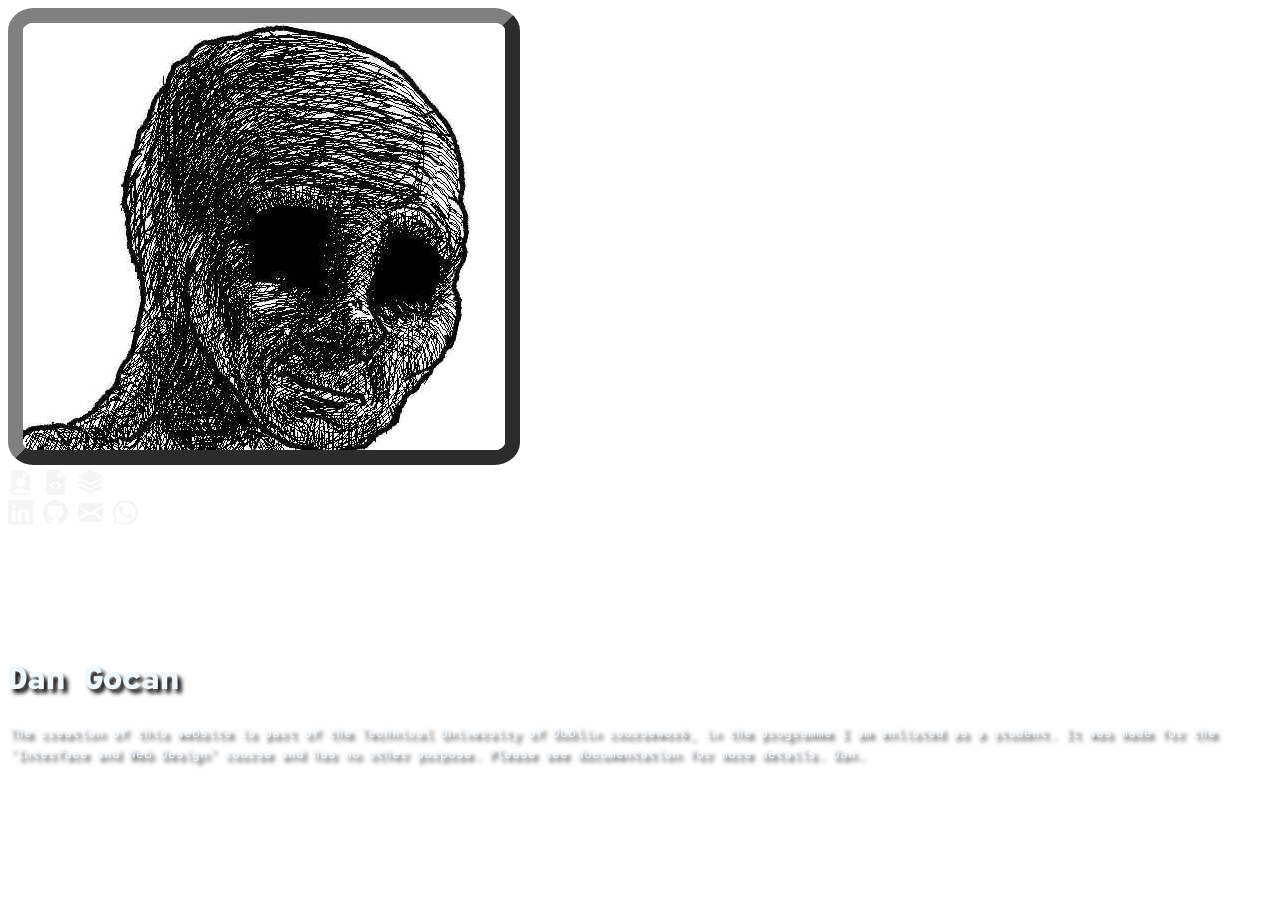
==== index.html @ 60d512b7 "Initial commit" ====
<!doctype html>
<html lang="en">
  <head>
    <!-- Required meta tags -->
    <meta charset="utf-8">
    <meta name="viewport" content="width=device-width, initial-scale=1">

    <!-- Bootstrap CSS -->
    <link href="https://cdn.jsdelivr.net/npm/bootstrap@5.1.3/dist/css/bootstrap.min.css" rel="stylesheet" integrity="sha384-1BmE4kWBq78iYhFldvKuhfTAU6auU8tT94WrHftjDbrCEXSU1oBoqyl2QvZ6jIW3" crossorigin="anonymous">
    <link href="/css/main.css" rel="stylesheet">

    <link rel="preconnect" href="https://fonts.googleapis.com">
    <link rel="preconnect" href="https://fonts.gstatic.com" crossorigin>
    <link href="https://fonts.googleapis.com/css2?family=Red+Hat+Mono:ital,wght@0;1,400&display=swap" rel="stylesheet">

    <title>Hello, world!</title>
  </head>
  <body>

    <!-- Adding the video for the background, in a fixed position -->
    <video autoplay muted loop id="background-video">
        <source src="/media/video/background.mp4" type="video/mp4">
    </video>

    <section id="main-section" class="container d-flex align-content-center flex-wrap">

        <div class="container col-12">
            <div class="row">
                <div class="col-12 col-sm-10 col-md-6 col-xl-3 mx-auto p-0">
                    <img src="media/img/profilepicture.png" alt="Profile picture" id="profile-picture" class="img-fluid">
                </div>
            </div>
        </div>


        <div class="container col-12 pt-4 d-flex">
            <div class="row col-12 col-sm-10 col-md-6 col-xl-3 mx-auto">

                <div class="col-5 d-flex justify-content-start m-0 p-0">
                <a href="./common/aboutme.html" target="_blank" class="p-1 float-left" title="About Me">
                    <svg xmlns="http://www.w3.org/2000/svg" fill="currentColor" class="bi bi-file-earmark-person-fill menu-icon" viewBox="0 0 16 16">
                        <path d="M9.293 0H4a2 2 0 0 0-2 2v12a2 2 0 0 0 2 2h8a2 2 0 0 0 2-2V4.707A1 1 0 0 0 13.707 4L10 .293A1 1 0 0 0 9.293 0zM9.5 3.5v-2l3 3h-2a1 1 0 0 1-1-1zM11 8a3 3 0 1 1-6 0 3 3 0 0 1 6 0zm2 5.755V14a1 1 0 0 1-1 1H4a1 1 0 0 1-1-1v-.245S4 12 8 12s5 1.755 5 1.755z"/>
                    </svg>
                </a>

                <a href="./common/pastprojects.html" target="_blank" class="p-1 float-left" title="Projects">
                    <svg xmlns="http://www.w3.org/2000/svg" fill="currentColor" class="bi bi-file-earmark-code-fill menu-icon" viewBox="0 0 16 16">
                        <path d="M9.293 0H4a2 2 0 0 0-2 2v12a2 2 0 0 0 2 2h8a2 2 0 0 0 2-2V4.707A1 1 0 0 0 13.707 4L10 .293A1 1 0 0 0 9.293 0zM9.5 3.5v-2l3 3h-2a1 1 0 0 1-1-1zM6.646 7.646a.5.5 0 1 1 .708.708L5.707 10l1.647 1.646a.5.5 0 0 1-.708.708l-2-2a.5.5 0 0 1 0-.708l2-2zm2.708 0 2 2a.5.5 0 0 1 0 .708l-2 2a.5.5 0 0 1-.708-.708L10.293 10 8.646 8.354a.5.5 0 1 1 .708-.708z"/>
                    </svg>
                </a>

                <a href="./common/pastprojects.html" target="_blank" class="p-1 float-left" title="Projects">
                    <svg xmlns="http://www.w3.org/2000/svg" fill="currentColor" class="bi bi-stack menu-icon" viewBox="0 0 16 16">
                        <path d="m14.12 10.163 1.715.858c.22.11.22.424 0 .534L8.267 15.34a.598.598 0 0 1-.534 0L.165 11.555a.299.299 0 0 1 0-.534l1.716-.858 5.317 2.659c.505.252 1.1.252 1.604 0l5.317-2.66zM7.733.063a.598.598 0 0 1 .534 0l7.568 3.784a.3.3 0 0 1 0 .535L8.267 8.165a.598.598 0 0 1-.534 0L.165 4.382a.299.299 0 0 1 0-.535L7.733.063z"/>
                        <path d="m14.12 6.576 1.715.858c.22.11.22.424 0 .534l-7.568 3.784a.598.598 0 0 1-.534 0L.165 7.968a.299.299 0 0 1 0-.534l1.716-.858 5.317 2.659c.505.252 1.1.252 1.604 0l5.317-2.659z"/>
                    </svg>
                </a>
                 </div>

            <div class="col-7 d-flex justify-content-end p-0 m-0">
           
                <a href="https://www.linkedin.com/in/dangocan/" target="_blank" class="p-1">
                    <svg xmlns="http://www.w3.org/2000/svg" fill="currentColor" class="bi bi-linkedin menu-icon"  viewBox="0 0 16 16">
                        <path d="M0 1.146C0 .513.526 0 1.175 0h13.65C15.474 0 16 .513 16 1.146v13.708c0 .633-.526 1.146-1.175 1.146H1.175C.526 16 0 15.487 0 14.854V1.146zm4.943 12.248V6.169H2.542v7.225h2.401zm-1.2-8.212c.837 0 1.358-.554 1.358-1.248-.015-.709-.52-1.248-1.342-1.248-.822 0-1.359.54-1.359 1.248 0 .694.521 1.248 1.327 1.248h.016zm4.908 8.212V9.359c0-.216.016-.432.08-.586.173-.431.568-.878 1.232-.878.869 0 1.216.662 1.216 1.634v3.865h2.401V9.25c0-2.22-1.184-3.252-2.764-3.252-1.274 0-1.845.7-2.165 1.193v.025h-.016a5.54 5.54 0 0 1 .016-.025V6.169h-2.4c.03.678 0 7.225 0 7.225h2.4z"/>
                    </svg>
                </a>

                <a href="https://www.linkedin.com/in/dangocan/" target="_blank" class="p-1">
                    <svg xmlns="http://www.w3.org/2000/svg"  fill="currentColor" class="bi bi-github menu-icon" viewBox="0 0 16 16">
                        <path d="M8 0C3.58 0 0 3.58 0 8c0 3.54 2.29 6.53 5.47 7.59.4.07.55-.17.55-.38 0-.19-.01-.82-.01-1.49-2.01.37-2.53-.49-2.69-.94-.09-.23-.48-.94-.82-1.13-.28-.15-.68-.52-.01-.53.63-.01 1.08.58 1.23.82.72 1.21 1.87.87 2.33.66.07-.52.28-.87.51-1.07-1.78-.2-3.64-.89-3.64-3.95 0-.87.31-1.59.82-2.15-.08-.2-.36-1.02.08-2.12 0 0 .67-.21 2.2.82.64-.18 1.32-.27 2-.27.68 0 1.36.09 2 .27 1.53-1.04 2.2-.82 2.2-.82.44 1.1.16 1.92.08 2.12.51.56.82 1.27.82 2.15 0 3.07-1.87 3.75-3.65 3.95.29.25.54.73.54 1.48 0 1.07-.01 1.93-.01 2.2 0 .21.15.46.55.38A8.012 8.012 0 0 0 16 8c0-4.42-3.58-8-8-8z"/>
                    </svg>
                </a>

                <a href="mailto:gocandan@gmail.com" target="_blank" class="p-1 ">
                    <svg xmlns="http://www.w3.org/2000/svg" fill="currentColor" class="bi bi-envelope-fill menu-icon" viewBox="0 0 16 16">
                        <path d="M.05 3.555A2 2 0 0 1 2 2h12a2 2 0 0 1 1.95 1.555L8 8.414.05 3.555ZM0 4.697v7.104l5.803-3.558L0 4.697ZM6.761 8.83l-6.57 4.027A2 2 0 0 0 2 14h12a2 2 0 0 0 1.808-1.144l-6.57-4.027L8 9.586l-1.239-.757Zm3.436-.586L16 11.801V4.697l-5.803 3.546Z"/>
                    </svg>
                </a>

                <a href="mailto:gocandan@gmail.com" target="_blank" class="p-1">
                    <svg xmlns="http://www.w3.org/2000/svg" fill="currentColor" class="bi bi-whatsapp menu-icon" viewBox="0 0 16 16">
                        <path d="M13.601 2.326A7.854 7.854 0 0 0 7.994 0C3.627 0 .068 3.558.064 7.926c0 1.399.366 2.76 1.057 3.965L0 16l4.204-1.102a7.933 7.933 0 0 0 3.79.965h.004c4.368 0 7.926-3.558 7.93-7.93A7.898 7.898 0 0 0 13.6 2.326zM7.994 14.521a6.573 6.573 0 0 1-3.356-.92l-.24-.144-2.494.654.666-2.433-.156-.251a6.56 6.56 0 0 1-1.007-3.505c0-3.626 2.957-6.584 6.591-6.584a6.56 6.56 0 0 1 4.66 1.931 6.557 6.557 0 0 1 1.928 4.66c-.004 3.639-2.961 6.592-6.592 6.592zm3.615-4.934c-.197-.099-1.17-.578-1.353-.646-.182-.065-.315-.099-.445.099-.133.197-.513.646-.627.775-.114.133-.232.148-.43.05-.197-.1-.836-.308-1.592-.985-.59-.525-.985-1.175-1.103-1.372-.114-.198-.011-.304.088-.403.087-.088.197-.232.296-.346.1-.114.133-.198.198-.33.065-.134.034-.248-.015-.347-.05-.099-.445-1.076-.612-1.47-.16-.389-.323-.335-.445-.34-.114-.007-.247-.007-.38-.007a.729.729 0 0 0-.529.247c-.182.198-.691.677-.691 1.654 0 .977.71 1.916.81 2.049.098.133 1.394 2.132 3.383 2.992.47.205.84.326 1.129.418.475.152.904.129 1.246.08.38-.058 1.171-.48 1.338-.943.164-.464.164-.86.114-.943-.049-.084-.182-.133-.38-.232z"/>
                    </svg>
                </a>
            </div>

            </div>
        </div>

        <div class="container col-12">
            <div class="row col-12 col-sm-10 col-md-6 col-xl-3 mx-auto">
                <h1 id="main-title" class="text-center">Dan Gocan</h1>
                <small id="main-subtitle" class="pt-0 mt-0">The creation of this website is part of the Technical University of Dublin coursework, 
                    in the programme I am enlisted as a student. It was made for the "Interface and Web Design" course and has no other purpose. Please see documentation for more details. Dan.</small>
            </div>
        </div>


     
        
        



    </section>


    <!-- Optional JavaScript; choose one of the two! -->

    <!-- Option 1: Bootstrap Bundle with Popper -->
    <script src="https://cdn.jsdelivr.net/npm/bootstrap@5.1.3/dist/js/bootstrap.bundle.min.js" integrity="sha384-ka7Sk0Gln4gmtz2MlQnikT1wXgYsOg+OMhuP+IlRH9sENBO0LRn5q+8nbTov4+1p" crossorigin="anonymous"></script>

  </body>
</html>
---- css/main.css ----
* {
    /* border: 1px beige solid; */
    box-sizing: border-box;
    font-family: 'Red Hat Mono', monospace;
}

#main-section a {
    text-decoration: none;
    color: whitesmoke;
    
}

#background-video {
    position: fixed;
    right: 0;
    bottom: 0;
    min-width: 100%;
    min-height: 100%;
    z-index: -1000;
    opacity: 0.80
  }

#profile-picture {
    border: 15px gray outset;
    border-radius: 5%;
}

.menu-icon {
    height: 25px;
    width: 25px;
    transition: 150ms linear;
    

}

.menu-icon:hover {
    transform: scale(1.25);
    color: white;
    
}

#main-section {
    height: 100vh
}

#main-title {
    color: aliceblue;
    margin-top: 10%;
    text-shadow: 4px 4px 4px #000000;

}

#main-subtitle {
    color: aliceblue;
    text-align: justify;
    text-justify: inter-word;
    text-shadow: 4px 4px 4px #000000;
}
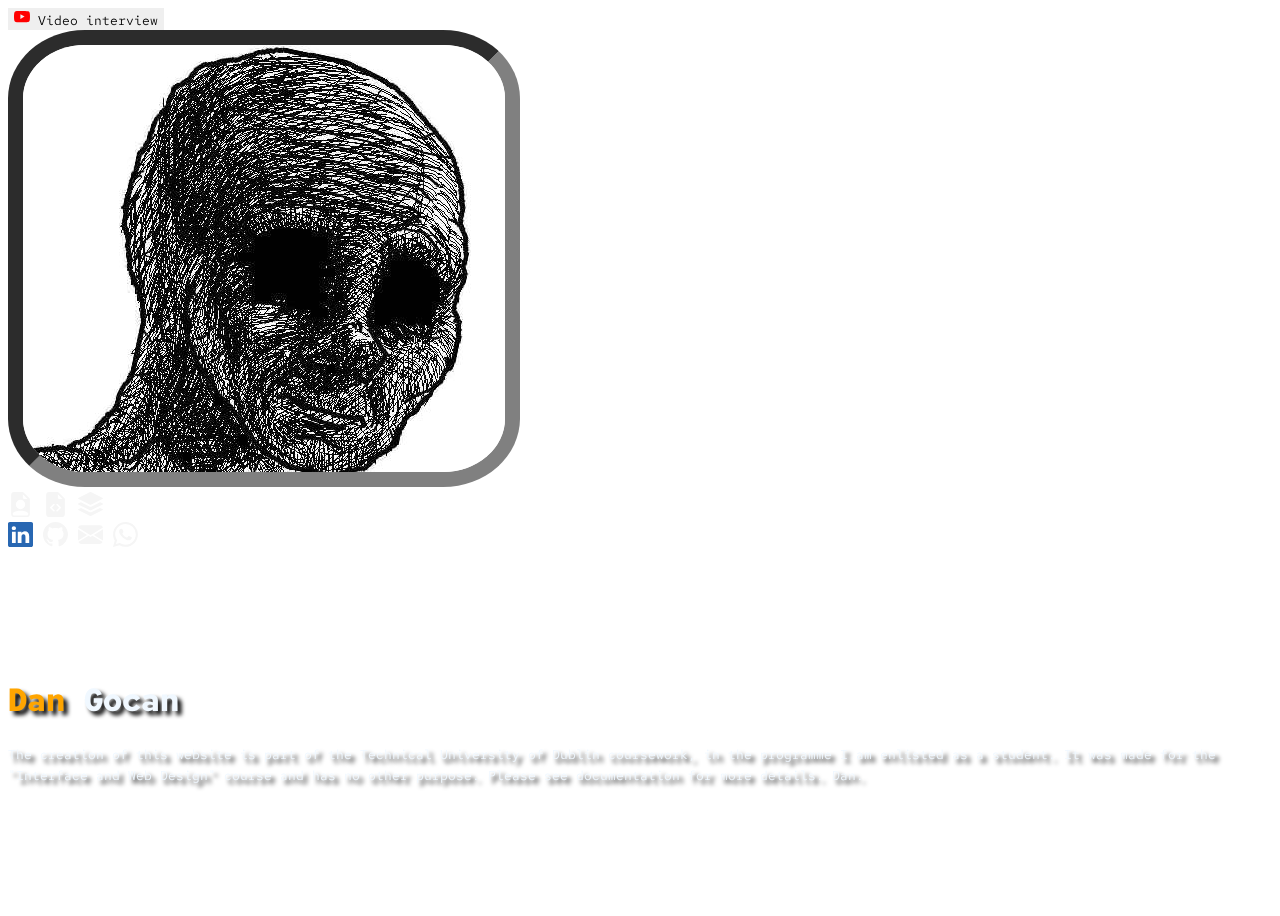
==== commit ab0c0bad: "Finished landing page" ====
--- a/index.html
+++ b/index.html
@@ -7,11 +7,16 @@
 
     <!-- Bootstrap CSS -->
     <link href="https://cdn.jsdelivr.net/npm/bootstrap@5.1.3/dist/css/bootstrap.min.css" rel="stylesheet" integrity="sha384-1BmE4kWBq78iYhFldvKuhfTAU6auU8tT94WrHftjDbrCEXSU1oBoqyl2QvZ6jIW3" crossorigin="anonymous">
+    <link rel="stylesheet" href="https://cdnjs.cloudflare.com/ajax/libs/animate.css/4.1.1/animate.min.css"/>
     <link href="/css/main.css" rel="stylesheet">
+    <link href="/css/animation.css" rel="stylesheet">
 
     <link rel="preconnect" href="https://fonts.googleapis.com">
     <link rel="preconnect" href="https://fonts.gstatic.com" crossorigin>
     <link href="https://fonts.googleapis.com/css2?family=Red+Hat+Mono:ital,wght@0;1,400&display=swap" rel="stylesheet">
+
+    <!-- Custom scripts -->
+    <script src="js/borders.js"></script>
 
     <title>Hello, world!</title>
   </head>
@@ -24,10 +29,16 @@
 
     <section id="main-section" class="container d-flex align-content-center flex-wrap">
 
+        <div class="container col-12 col-sm-10 col-md-6 col-xl-3 py-3">
+            <button id="video-interview-button" class="btn btn-light btn-sm"><span><svg xmlns="http://www.w3.org/2000/svg" id="video-interview-youtube" class="bi bi-youtube" viewBox="0 0 16 16">
+                <path d="M8.051 1.999h.089c.822.003 4.987.033 6.11.335a2.01 2.01 0 0 1 1.415 1.42c.101.38.172.883.22 1.402l.01.104.022.26.008.104c.065.914.073 1.77.074 1.957v.075c-.001.194-.01 1.108-.082 2.06l-.008.105-.009.104c-.05.572-.124 1.14-.235 1.558a2.007 2.007 0 0 1-1.415 1.42c-1.16.312-5.569.334-6.18.335h-.142c-.309 0-1.587-.006-2.927-.052l-.17-.006-.087-.004-.171-.007-.171-.007c-1.11-.049-2.167-.128-2.654-.26a2.007 2.007 0 0 1-1.415-1.419c-.111-.417-.185-.986-.235-1.558L.09 9.82l-.008-.104A31.4 31.4 0 0 1 0 7.68v-.123c.002-.215.01-.958.064-1.778l.007-.103.003-.052.008-.104.022-.26.01-.104c.048-.519.119-1.023.22-1.402a2.007 2.007 0 0 1 1.415-1.42c.487-.13 1.544-.21 2.654-.26l.17-.007.172-.006.086-.003.171-.007A99.788 99.788 0 0 1 7.858 2h.193zM6.4 5.209v4.818l4.157-2.408L6.4 5.209z"/>
+              </svg></span> Video interview</button>
+        </div>
+
         <div class="container col-12">
             <div class="row">
                 <div class="col-12 col-sm-10 col-md-6 col-xl-3 mx-auto p-0">
-                    <img src="media/img/profilepicture.png" alt="Profile picture" id="profile-picture" class="img-fluid">
+                    <img src="media/img/profilepicture.png" alt="Profile picture" id="profile-picture" class="img-fluid profile-picture">
                 </div>
             </div>
         </div>
@@ -60,7 +71,7 @@
             <div class="col-7 d-flex justify-content-end p-0 m-0">
            
                 <a href="https://www.linkedin.com/in/dangocan/" target="_blank" class="p-1">
-                    <svg xmlns="http://www.w3.org/2000/svg" fill="currentColor" class="bi bi-linkedin menu-icon"  viewBox="0 0 16 16">
+                    <svg xmlns="http://www.w3.org/2000/svg" id="linkedin-icon" class="bi bi-linkedin menu-icon"  viewBox="0 0 16 16">
                         <path d="M0 1.146C0 .513.526 0 1.175 0h13.65C15.474 0 16 .513 16 1.146v13.708c0 .633-.526 1.146-1.175 1.146H1.175C.526 16 0 15.487 0 14.854V1.146zm4.943 12.248V6.169H2.542v7.225h2.401zm-1.2-8.212c.837 0 1.358-.554 1.358-1.248-.015-.709-.52-1.248-1.342-1.248-.822 0-1.359.54-1.359 1.248 0 .694.521 1.248 1.327 1.248h.016zm4.908 8.212V9.359c0-.216.016-.432.08-.586.173-.431.568-.878 1.232-.878.869 0 1.216.662 1.216 1.634v3.865h2.401V9.25c0-2.22-1.184-3.252-2.764-3.252-1.274 0-1.845.7-2.165 1.193v.025h-.016a5.54 5.54 0 0 1 .016-.025V6.169h-2.4c.03.678 0 7.225 0 7.225h2.4z"/>
                     </svg>
                 </a>
@@ -89,7 +100,7 @@
 
         <div class="container col-12">
             <div class="row col-12 col-sm-10 col-md-6 col-xl-3 mx-auto">
-                <h1 id="main-title" class="text-center">Dan Gocan</h1>
+                <h1 id="main-title" class="text-center"><span id="dan">Dan</span> Gocan</h1>
                 <small id="main-subtitle" class="pt-0 mt-0">The creation of this website is part of the Technical University of Dublin coursework, 
                     in the programme I am enlisted as a student. It was made for the "Interface and Web Design" course and has no other purpose. Please see documentation for more details. Dan.</small>
             </div>
@@ -104,11 +115,9 @@
 
     </section>
 
+    <!-- Bootstrap Bundle with Popper -->
+    <script src="https://cdn.jsdelivr.net/npm/bootstrap@5.1.3/dist/js/bootstrap.bundle.min.js" integrity="sha384-ka7Sk0Gln4gmtz2MlQnikT1wXgYsOg+OMhuP+IlRH9sENBO0LRn5q+8nbTov4+1p" crossorigin="anonymous"></script>
 
-    <!-- Optional JavaScript; choose one of the two! -->
-
-    <!-- Option 1: Bootstrap Bundle with Popper -->
-    <script src="https://cdn.jsdelivr.net/npm/bootstrap@5.1.3/dist/js/bootstrap.bundle.min.js" integrity="sha384-ka7Sk0Gln4gmtz2MlQnikT1wXgYsOg+OMhuP+IlRH9sENBO0LRn5q+8nbTov4+1p" crossorigin="anonymous"></script>
 
   </body>
 </html>--- a/css/main.css
+++ b/css/main.css
@@ -4,10 +4,14 @@
     font-family: 'Red Hat Mono', monospace;
 }
 
+#main-section {
+    height: 100vh
+}
+
 #main-section a {
     text-decoration: none;
     color: whitesmoke;
-    
+   
 }
 
 #background-video {
@@ -21,32 +25,48 @@
   }
 
 #profile-picture {
-    border: 15px gray outset;
-    border-radius: 5%;
+    border: 15px gray inset;
+    border-radius: 15%;
+}
+
+#video-interview-button {
+    border: 0;
+}
+#video-interview-button:hover {
+    background-color: red;
+    color: whitesmoke;
+    transition: 250ms linear;
+}
+
+#video-interview-youtube {
+    fill: red;
+    width: 16px;
+    height: 16px;
+}
+#video-interview-button:hover #video-interview-youtube {
+    fill: whitesmoke;
+    transition: 250ms linear;
 }
 
 .menu-icon {
     height: 25px;
     width: 25px;
     transition: 150ms linear;
-    
-
 }
 
 .menu-icon:hover {
     transform: scale(1.25);
-    color: white;
-    
+    color: white;  
 }
 
-#main-section {
-    height: 100vh
+#linkedin-icon {
+    fill:  #2867B2;
 }
 
 #main-title {
     color: aliceblue;
+    text-shadow: 4px 4px 4px #000000;
     margin-top: 10%;
-    text-shadow: 4px 4px 4px #000000;
 
 }
 
@@ -57,3 +77,7 @@
     text-shadow: 4px 4px 4px #000000;
 }
 
+#dan {
+    color: orange;
+}
+
--- a/css/animation.css
+++ b/css/animation.css
@@ -0,0 +1,35 @@
+@keyframes orange-border {
+    0% {
+        border: 15px gray inset;
+    }
+
+    100% {
+        border: 15px orange inset;
+    }
+}
+
+@keyframes gray-border {
+    0% {
+        border: 15px orange inset;
+    }
+
+    100% {
+        border: 15px gray inset;
+    }
+} 
+    
+
+.border-animation-orange {
+    animation: orange-border;
+    animation-duration:  1s;
+    animation-fill-mode: forwards;
+    border-radius: 15%;
+}
+
+.border-animation-gray {
+    animation: gray-border;
+    animation-duration:  1s;
+    animation-fill-mode: forwards;
+    border-radius: 15%;
+    
+}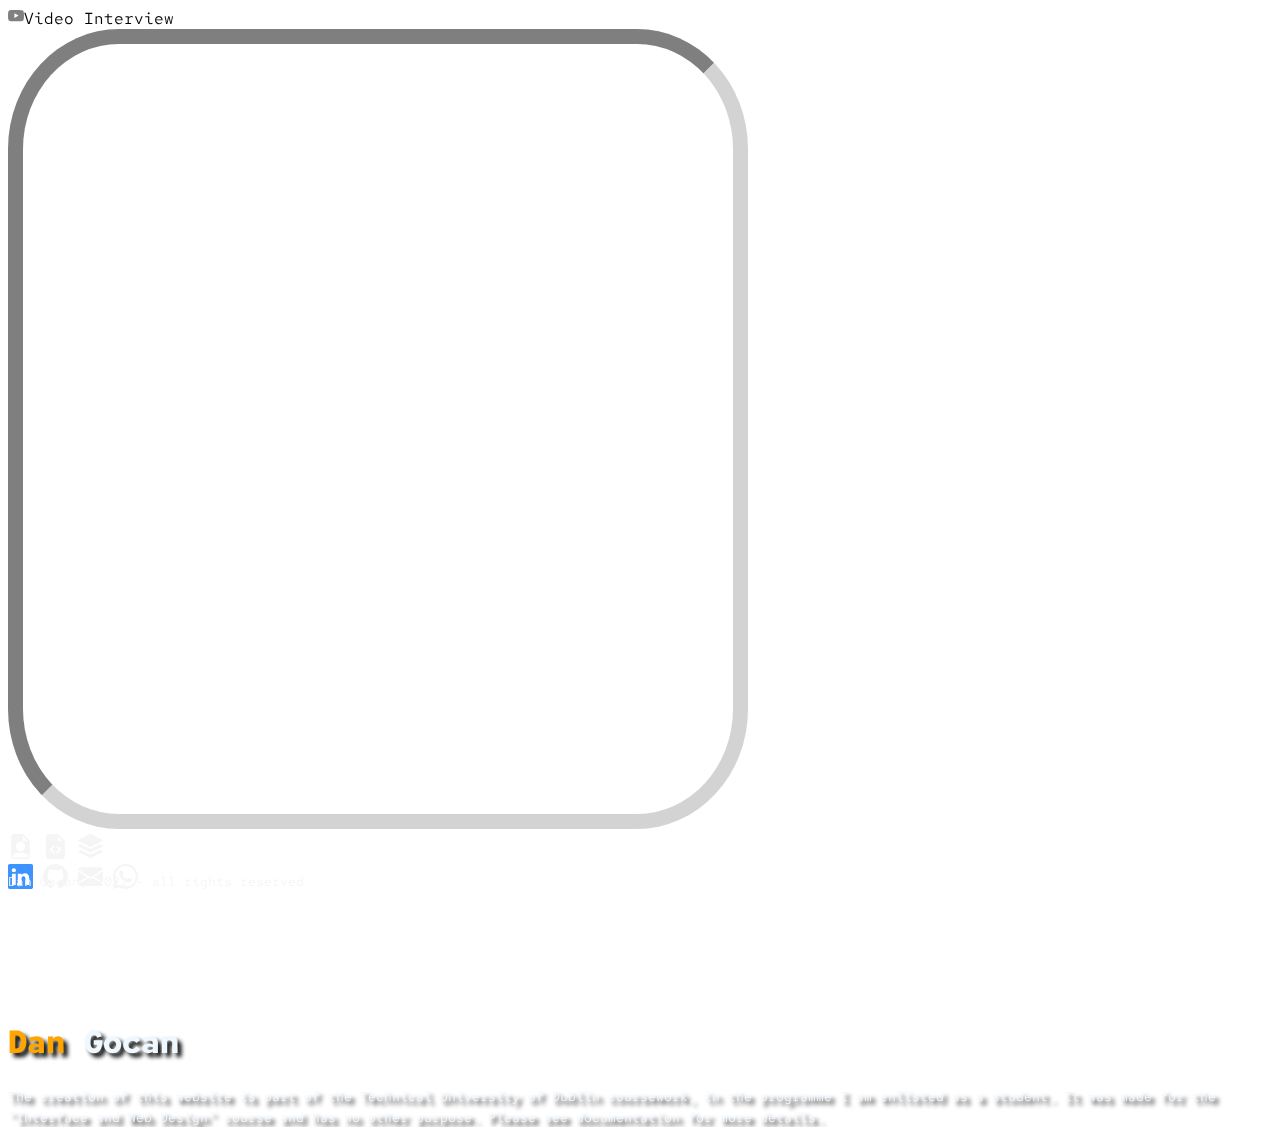
==== commit 7cc640c9: "Fixed navigation links, added comments" ====
--- a/index.html
+++ b/index.html
@@ -8,116 +8,128 @@
     <!-- Bootstrap CSS -->
     <link href="https://cdn.jsdelivr.net/npm/bootstrap@5.1.3/dist/css/bootstrap.min.css" rel="stylesheet" integrity="sha384-1BmE4kWBq78iYhFldvKuhfTAU6auU8tT94WrHftjDbrCEXSU1oBoqyl2QvZ6jIW3" crossorigin="anonymous">
     <link rel="stylesheet" href="https://cdnjs.cloudflare.com/ajax/libs/animate.css/4.1.1/animate.min.css"/>
-    <link href="/css/main.css" rel="stylesheet">
-    <link href="/css/animation.css" rel="stylesheet">
 
+    <!-- Custom CSS -->
+    <link href="css/main.css" rel="stylesheet">
+
+    <!-- Importing the required font for the website -->
     <link rel="preconnect" href="https://fonts.googleapis.com">
     <link rel="preconnect" href="https://fonts.gstatic.com" crossorigin>
     <link href="https://fonts.googleapis.com/css2?family=Red+Hat+Mono:ital,wght@0;1,400&display=swap" rel="stylesheet">
 
-    <!-- Custom scripts -->
-    <script src="js/borders.js"></script>
-
-    <title>Hello, world!</title>
+    <title>Dan Gocan, personal website</title>
   </head>
   <body>
 
     <!-- Adding the video for the background, in a fixed position -->
     <video autoplay muted loop id="background-video">
-        <source src="/media/video/background.mp4" type="video/mp4">
+        <source src="media/video/background.mp4" type="video/mp4">
     </video>
 
+    <!-- This is the main section of the landing page. Bootstrap grid system is heavily used for responsivness and aligning -->
     <section id="main-section" class="container d-flex align-content-center flex-wrap">
 
         <div class="container col-12 col-sm-10 col-md-6 col-xl-3 py-3">
-            <button id="video-interview-button" class="btn btn-light btn-sm"><span><svg xmlns="http://www.w3.org/2000/svg" id="video-interview-youtube" class="bi bi-youtube" viewBox="0 0 16 16">
+            <a href="https://www.youtube.com/watch?v=KrRspHOyWTo" id="video-interview-button" class="btn btn-light btn-sm link-dark" target="_blank"><svg xmlns="http://www.w3.org/2000/svg" id="video-interview-youtube" class="bi bi-youtube" viewBox="0 0 16 16">
                 <path d="M8.051 1.999h.089c.822.003 4.987.033 6.11.335a2.01 2.01 0 0 1 1.415 1.42c.101.38.172.883.22 1.402l.01.104.022.26.008.104c.065.914.073 1.77.074 1.957v.075c-.001.194-.01 1.108-.082 2.06l-.008.105-.009.104c-.05.572-.124 1.14-.235 1.558a2.007 2.007 0 0 1-1.415 1.42c-1.16.312-5.569.334-6.18.335h-.142c-.309 0-1.587-.006-2.927-.052l-.17-.006-.087-.004-.171-.007-.171-.007c-1.11-.049-2.167-.128-2.654-.26a2.007 2.007 0 0 1-1.415-1.419c-.111-.417-.185-.986-.235-1.558L.09 9.82l-.008-.104A31.4 31.4 0 0 1 0 7.68v-.123c.002-.215.01-.958.064-1.778l.007-.103.003-.052.008-.104.022-.26.01-.104c.048-.519.119-1.023.22-1.402a2.007 2.007 0 0 1 1.415-1.42c.487-.13 1.544-.21 2.654-.26l.17-.007.172-.006.086-.003.171-.007A99.788 99.788 0 0 1 7.858 2h.193zM6.4 5.209v4.818l4.157-2.408L6.4 5.209z"/>
-              </svg></span> Video interview</button>
+              </svg><span id="video-interview-text" class="px-1">Video Interview</span></a>
         </div>
 
+        <!-- Profile picture -->
         <div class="container col-12">
             <div class="row">
                 <div class="col-12 col-sm-10 col-md-6 col-xl-3 mx-auto p-0">
-                    <img src="media/img/profilepicture.png" alt="Profile picture" id="profile-picture" class="img-fluid profile-picture">
+                    <img src="media/img/profilepicture.png" alt="Profile picture" id="profile-picture" class="img-fluid profile-picture p-4">
                 </div>
             </div>
         </div>
 
-
-        <div class="container col-12 pt-4 d-flex">
+        <!-- Here are addedd all the icons for the webpage, first three being pages on the same website and the rest, directing to external resources -->
+        <div class="container col-12 pt-3 d-flex">
             <div class="row col-12 col-sm-10 col-md-6 col-xl-3 mx-auto">
 
+                <!-- The content inside the container has been split in two separate containers, the first three icons being aligned on the left side, with the following 4, on the right of the container -->
                 <div class="col-5 d-flex justify-content-start m-0 p-0">
-                <a href="./common/aboutme.html" target="_blank" class="p-1 float-left" title="About Me">
-                    <svg xmlns="http://www.w3.org/2000/svg" fill="currentColor" class="bi bi-file-earmark-person-fill menu-icon" viewBox="0 0 16 16">
-                        <path d="M9.293 0H4a2 2 0 0 0-2 2v12a2 2 0 0 0 2 2h8a2 2 0 0 0 2-2V4.707A1 1 0 0 0 13.707 4L10 .293A1 1 0 0 0 9.293 0zM9.5 3.5v-2l3 3h-2a1 1 0 0 1-1-1zM11 8a3 3 0 1 1-6 0 3 3 0 0 1 6 0zm2 5.755V14a1 1 0 0 1-1 1H4a1 1 0 0 1-1-1v-.245S4 12 8 12s5 1.755 5 1.755z"/>
-                    </svg>
-                </a>
+                
+                <!-- Bootstrap Icons have been used to represent the internal resources and external ones -->
 
-                <a href="./common/pastprojects.html" target="_blank" class="p-1 float-left" title="Projects">
-                    <svg xmlns="http://www.w3.org/2000/svg" fill="currentColor" class="bi bi-file-earmark-code-fill menu-icon" viewBox="0 0 16 16">
-                        <path d="M9.293 0H4a2 2 0 0 0-2 2v12a2 2 0 0 0 2 2h8a2 2 0 0 0 2-2V4.707A1 1 0 0 0 13.707 4L10 .293A1 1 0 0 0 9.293 0zM9.5 3.5v-2l3 3h-2a1 1 0 0 1-1-1zM6.646 7.646a.5.5 0 1 1 .708.708L5.707 10l1.647 1.646a.5.5 0 0 1-.708.708l-2-2a.5.5 0 0 1 0-.708l2-2zm2.708 0 2 2a.5.5 0 0 1 0 .708l-2 2a.5.5 0 0 1-.708-.708L10.293 10 8.646 8.354a.5.5 0 1 1 .708-.708z"/>
-                    </svg>
-                </a>
+                    <!-- About Me webpage -->
+                    <a href="./common/aboutme.html" target="_blank" class="p-1 float-left" title="About Me">
+                        <svg xmlns="http://www.w3.org/2000/svg" fill="currentColor" class="bi bi-file-earmark-person-fill menu-icon" viewBox="0 0 16 16">
+                            <path d="M9.293 0H4a2 2 0 0 0-2 2v12a2 2 0 0 0 2 2h8a2 2 0 0 0 2-2V4.707A1 1 0 0 0 13.707 4L10 .293A1 1 0 0 0 9.293 0zM9.5 3.5v-2l3 3h-2a1 1 0 0 1-1-1zM11 8a3 3 0 1 1-6 0 3 3 0 0 1 6 0zm2 5.755V14a1 1 0 0 1-1 1H4a1 1 0 0 1-1-1v-.245S4 12 8 12s5 1.755 5 1.755z"/>
+                        </svg>
+                    </a>
 
-                <a href="./common/pastprojects.html" target="_blank" class="p-1 float-left" title="Projects">
-                    <svg xmlns="http://www.w3.org/2000/svg" fill="currentColor" class="bi bi-stack menu-icon" viewBox="0 0 16 16">
-                        <path d="m14.12 10.163 1.715.858c.22.11.22.424 0 .534L8.267 15.34a.598.598 0 0 1-.534 0L.165 11.555a.299.299 0 0 1 0-.534l1.716-.858 5.317 2.659c.505.252 1.1.252 1.604 0l5.317-2.66zM7.733.063a.598.598 0 0 1 .534 0l7.568 3.784a.3.3 0 0 1 0 .535L8.267 8.165a.598.598 0 0 1-.534 0L.165 4.382a.299.299 0 0 1 0-.535L7.733.063z"/>
-                        <path d="m14.12 6.576 1.715.858c.22.11.22.424 0 .534l-7.568 3.784a.598.598 0 0 1-.534 0L.165 7.968a.299.299 0 0 1 0-.534l1.716-.858 5.317 2.659c.505.252 1.1.252 1.604 0l5.317-2.659z"/>
-                    </svg>
-                </a>
+                    <!-- Past Projects webpage -->
+                    <a href="./common/pastprojects.html" target="_blank" class="p-1 float-left" title="Projects">
+                        <svg xmlns="http://www.w3.org/2000/svg" fill="currentColor" class="bi bi-file-earmark-code-fill menu-icon" viewBox="0 0 16 16">
+                            <path d="M9.293 0H4a2 2 0 0 0-2 2v12a2 2 0 0 0 2 2h8a2 2 0 0 0 2-2V4.707A1 1 0 0 0 13.707 4L10 .293A1 1 0 0 0 9.293 0zM9.5 3.5v-2l3 3h-2a1 1 0 0 1-1-1zM6.646 7.646a.5.5 0 1 1 .708.708L5.707 10l1.647 1.646a.5.5 0 0 1-.708.708l-2-2a.5.5 0 0 1 0-.708l2-2zm2.708 0 2 2a.5.5 0 0 1 0 .708l-2 2a.5.5 0 0 1-.708-.708L10.293 10 8.646 8.354a.5.5 0 1 1 .708-.708z"/>
+                        </svg>
+                    </a>
+
+                    <!-- Technologies known and stack used webpage -->
+                    <a href="./common/stack.html" target="_blank" class="p-1 float-left" title="Stack used">
+                        <svg xmlns="http://www.w3.org/2000/svg" fill="currentColor" class="bi bi-stack menu-icon" viewBox="0 0 16 16">
+                            <path d="m14.12 10.163 1.715.858c.22.11.22.424 0 .534L8.267 15.34a.598.598 0 0 1-.534 0L.165 11.555a.299.299 0 0 1 0-.534l1.716-.858 5.317 2.659c.505.252 1.1.252 1.604 0l5.317-2.66zM7.733.063a.598.598 0 0 1 .534 0l7.568 3.784a.3.3 0 0 1 0 .535L8.267 8.165a.598.598 0 0 1-.534 0L.165 4.382a.299.299 0 0 1 0-.535L7.733.063z"/>
+                            <path d="m14.12 6.576 1.715.858c.22.11.22.424 0 .534l-7.568 3.784a.598.598 0 0 1-.534 0L.165 7.968a.299.299 0 0 1 0-.534l1.716-.858 5.317 2.659c.505.252 1.1.252 1.604 0l5.317-2.659z"/>
+                        </svg>
+                    </a>
                  </div>
 
-            <div class="col-7 d-flex justify-content-end p-0 m-0">
-           
-                <a href="https://www.linkedin.com/in/dangocan/" target="_blank" class="p-1">
-                    <svg xmlns="http://www.w3.org/2000/svg" id="linkedin-icon" class="bi bi-linkedin menu-icon"  viewBox="0 0 16 16">
-                        <path d="M0 1.146C0 .513.526 0 1.175 0h13.65C15.474 0 16 .513 16 1.146v13.708c0 .633-.526 1.146-1.175 1.146H1.175C.526 16 0 15.487 0 14.854V1.146zm4.943 12.248V6.169H2.542v7.225h2.401zm-1.2-8.212c.837 0 1.358-.554 1.358-1.248-.015-.709-.52-1.248-1.342-1.248-.822 0-1.359.54-1.359 1.248 0 .694.521 1.248 1.327 1.248h.016zm4.908 8.212V9.359c0-.216.016-.432.08-.586.173-.431.568-.878 1.232-.878.869 0 1.216.662 1.216 1.634v3.865h2.401V9.25c0-2.22-1.184-3.252-2.764-3.252-1.274 0-1.845.7-2.165 1.193v.025h-.016a5.54 5.54 0 0 1 .016-.025V6.169h-2.4c.03.678 0 7.225 0 7.225h2.4z"/>
-                    </svg>
-                </a>
+                <!-- This is the second container, with the icons for the enternal resources -->
+                <div class="col-7 d-flex justify-content-end p-0 m-0">
+                    
+                    <!-- LinkedIn icon -->
+                    <a href="https://www.linkedin.com/in/dangocan/" target="_blank" class="p-1">
+                        <svg xmlns="http://www.w3.org/2000/svg" id="linkedin-icon" class="bi bi-linkedin menu-icon"  viewBox="0 0 16 16">
+                            <path d="M0 1.146C0 .513.526 0 1.175 0h13.65C15.474 0 16 .513 16 1.146v13.708c0 .633-.526 1.146-1.175 1.146H1.175C.526 16 0 15.487 0 14.854V1.146zm4.943 12.248V6.169H2.542v7.225h2.401zm-1.2-8.212c.837 0 1.358-.554 1.358-1.248-.015-.709-.52-1.248-1.342-1.248-.822 0-1.359.54-1.359 1.248 0 .694.521 1.248 1.327 1.248h.016zm4.908 8.212V9.359c0-.216.016-.432.08-.586.173-.431.568-.878 1.232-.878.869 0 1.216.662 1.216 1.634v3.865h2.401V9.25c0-2.22-1.184-3.252-2.764-3.252-1.274 0-1.845.7-2.165 1.193v.025h-.016a5.54 5.54 0 0 1 .016-.025V6.169h-2.4c.03.678 0 7.225 0 7.225h2.4z"/>
+                        </svg>
+                    </a>
 
-                <a href="https://www.linkedin.com/in/dangocan/" target="_blank" class="p-1">
-                    <svg xmlns="http://www.w3.org/2000/svg"  fill="currentColor" class="bi bi-github menu-icon" viewBox="0 0 16 16">
-                        <path d="M8 0C3.58 0 0 3.58 0 8c0 3.54 2.29 6.53 5.47 7.59.4.07.55-.17.55-.38 0-.19-.01-.82-.01-1.49-2.01.37-2.53-.49-2.69-.94-.09-.23-.48-.94-.82-1.13-.28-.15-.68-.52-.01-.53.63-.01 1.08.58 1.23.82.72 1.21 1.87.87 2.33.66.07-.52.28-.87.51-1.07-1.78-.2-3.64-.89-3.64-3.95 0-.87.31-1.59.82-2.15-.08-.2-.36-1.02.08-2.12 0 0 .67-.21 2.2.82.64-.18 1.32-.27 2-.27.68 0 1.36.09 2 .27 1.53-1.04 2.2-.82 2.2-.82.44 1.1.16 1.92.08 2.12.51.56.82 1.27.82 2.15 0 3.07-1.87 3.75-3.65 3.95.29.25.54.73.54 1.48 0 1.07-.01 1.93-.01 2.2 0 .21.15.46.55.38A8.012 8.012 0 0 0 16 8c0-4.42-3.58-8-8-8z"/>
-                    </svg>
-                </a>
+                    <!-- GitHub icon -->
+                    <a href="https://github.com/DanMGocan" target="_blank" class="p-1">
+                        <svg xmlns="http://www.w3.org/2000/svg"  fill="currentColor" class="bi bi-github menu-icon" viewBox="0 0 16 16">
+                            <path d="M8 0C3.58 0 0 3.58 0 8c0 3.54 2.29 6.53 5.47 7.59.4.07.55-.17.55-.38 0-.19-.01-.82-.01-1.49-2.01.37-2.53-.49-2.69-.94-.09-.23-.48-.94-.82-1.13-.28-.15-.68-.52-.01-.53.63-.01 1.08.58 1.23.82.72 1.21 1.87.87 2.33.66.07-.52.28-.87.51-1.07-1.78-.2-3.64-.89-3.64-3.95 0-.87.31-1.59.82-2.15-.08-.2-.36-1.02.08-2.12 0 0 .67-.21 2.2.82.64-.18 1.32-.27 2-.27.68 0 1.36.09 2 .27 1.53-1.04 2.2-.82 2.2-.82.44 1.1.16 1.92.08 2.12.51.56.82 1.27.82 2.15 0 3.07-1.87 3.75-3.65 3.95.29.25.54.73.54 1.48 0 1.07-.01 1.93-.01 2.2 0 .21.15.46.55.38A8.012 8.012 0 0 0 16 8c0-4.42-3.58-8-8-8z"/>
+                        </svg>
+                    </a>
 
-                <a href="mailto:gocandan@gmail.com" target="_blank" class="p-1 ">
-                    <svg xmlns="http://www.w3.org/2000/svg" fill="currentColor" class="bi bi-envelope-fill menu-icon" viewBox="0 0 16 16">
-                        <path d="M.05 3.555A2 2 0 0 1 2 2h12a2 2 0 0 1 1.95 1.555L8 8.414.05 3.555ZM0 4.697v7.104l5.803-3.558L0 4.697ZM6.761 8.83l-6.57 4.027A2 2 0 0 0 2 14h12a2 2 0 0 0 1.808-1.144l-6.57-4.027L8 9.586l-1.239-.757Zm3.436-.586L16 11.801V4.697l-5.803 3.546Z"/>
-                    </svg>
-                </a>
+                    <!-- Email icon -->
+                    <a href="mailto:gocandan@gmail.com" target="_blank" class="p-1 ">
+                        <svg xmlns="http://www.w3.org/2000/svg" fill="currentColor" class="bi bi-envelope-fill menu-icon" viewBox="0 0 16 16">
+                            <path d="M.05 3.555A2 2 0 0 1 2 2h12a2 2 0 0 1 1.95 1.555L8 8.414.05 3.555ZM0 4.697v7.104l5.803-3.558L0 4.697ZM6.761 8.83l-6.57 4.027A2 2 0 0 0 2 14h12a2 2 0 0 0 1.808-1.144l-6.57-4.027L8 9.586l-1.239-.757Zm3.436-.586L16 11.801V4.697l-5.803 3.546Z"/>
+                        </svg>
+                    </a>
 
-                <a href="mailto:gocandan@gmail.com" target="_blank" class="p-1">
-                    <svg xmlns="http://www.w3.org/2000/svg" fill="currentColor" class="bi bi-whatsapp menu-icon" viewBox="0 0 16 16">
-                        <path d="M13.601 2.326A7.854 7.854 0 0 0 7.994 0C3.627 0 .068 3.558.064 7.926c0 1.399.366 2.76 1.057 3.965L0 16l4.204-1.102a7.933 7.933 0 0 0 3.79.965h.004c4.368 0 7.926-3.558 7.93-7.93A7.898 7.898 0 0 0 13.6 2.326zM7.994 14.521a6.573 6.573 0 0 1-3.356-.92l-.24-.144-2.494.654.666-2.433-.156-.251a6.56 6.56 0 0 1-1.007-3.505c0-3.626 2.957-6.584 6.591-6.584a6.56 6.56 0 0 1 4.66 1.931 6.557 6.557 0 0 1 1.928 4.66c-.004 3.639-2.961 6.592-6.592 6.592zm3.615-4.934c-.197-.099-1.17-.578-1.353-.646-.182-.065-.315-.099-.445.099-.133.197-.513.646-.627.775-.114.133-.232.148-.43.05-.197-.1-.836-.308-1.592-.985-.59-.525-.985-1.175-1.103-1.372-.114-.198-.011-.304.088-.403.087-.088.197-.232.296-.346.1-.114.133-.198.198-.33.065-.134.034-.248-.015-.347-.05-.099-.445-1.076-.612-1.47-.16-.389-.323-.335-.445-.34-.114-.007-.247-.007-.38-.007a.729.729 0 0 0-.529.247c-.182.198-.691.677-.691 1.654 0 .977.71 1.916.81 2.049.098.133 1.394 2.132 3.383 2.992.47.205.84.326 1.129.418.475.152.904.129 1.246.08.38-.058 1.171-.48 1.338-.943.164-.464.164-.86.114-.943-.049-.084-.182-.133-.38-.232z"/>
-                    </svg>
-                </a>
-            </div>
+                    <!-- WhatsApp icon -->
+                    <a href="https://wa.me/353861678028" target="_blank" class="p-1">
+                        <svg xmlns="http://www.w3.org/2000/svg" fill="currentColor" class="bi bi-whatsapp menu-icon" viewBox="0 0 16 16">
+                            <path d="M13.601 2.326A7.854 7.854 0 0 0 7.994 0C3.627 0 .068 3.558.064 7.926c0 1.399.366 2.76 1.057 3.965L0 16l4.204-1.102a7.933 7.933 0 0 0 3.79.965h.004c4.368 0 7.926-3.558 7.93-7.93A7.898 7.898 0 0 0 13.6 2.326zM7.994 14.521a6.573 6.573 0 0 1-3.356-.92l-.24-.144-2.494.654.666-2.433-.156-.251a6.56 6.56 0 0 1-1.007-3.505c0-3.626 2.957-6.584 6.591-6.584a6.56 6.56 0 0 1 4.66 1.931 6.557 6.557 0 0 1 1.928 4.66c-.004 3.639-2.961 6.592-6.592 6.592zm3.615-4.934c-.197-.099-1.17-.578-1.353-.646-.182-.065-.315-.099-.445.099-.133.197-.513.646-.627.775-.114.133-.232.148-.43.05-.197-.1-.836-.308-1.592-.985-.59-.525-.985-1.175-1.103-1.372-.114-.198-.011-.304.088-.403.087-.088.197-.232.296-.346.1-.114.133-.198.198-.33.065-.134.034-.248-.015-.347-.05-.099-.445-1.076-.612-1.47-.16-.389-.323-.335-.445-.34-.114-.007-.247-.007-.38-.007a.729.729 0 0 0-.529.247c-.182.198-.691.677-.691 1.654 0 .977.71 1.916.81 2.049.098.133 1.394 2.132 3.383 2.992.47.205.84.326 1.129.418.475.152.904.129 1.246.08.38-.058 1.171-.48 1.338-.943.164-.464.164-.86.114-.943-.049-.084-.182-.133-.38-.232z"/>
+                        </svg>
+                    </a>
+                </div>
 
             </div>
         </div>
 
+        <!-- Adding my name and a short introductory text -->
         <div class="container col-12">
             <div class="row col-12 col-sm-10 col-md-6 col-xl-3 mx-auto">
                 <h1 id="main-title" class="text-center"><span id="dan">Dan</span> Gocan</h1>
                 <small id="main-subtitle" class="pt-0 mt-0">The creation of this website is part of the Technical University of Dublin coursework, 
-                    in the programme I am enlisted as a student. It was made for the "Interface and Web Design" course and has no other purpose. Please see documentation for more details. Dan.</small>
+                    in the programme I am enlisted as a student. It was made for the "Interface and Web Design" course and has no other purpose. Please see documentation for more details.</small>
             </div>
+
         </div>
-
-
-     
-        
-        
-
-
-
     </section>
 
-    <!-- Bootstrap Bundle with Popper -->
+    <footer id="footer" class="col-12">
+        <div class="container text-center">
+            <small class="text-centre">Dan Gocan, 2022 - all rights reserved</small>
+        </div>
+    </footer>
+
+    <!-- Bootstrap Bundle script, necessary to access all functionality of Bootstrao -->
     <script src="https://cdn.jsdelivr.net/npm/bootstrap@5.1.3/dist/js/bootstrap.bundle.min.js" integrity="sha384-ka7Sk0Gln4gmtz2MlQnikT1wXgYsOg+OMhuP+IlRH9sENBO0LRn5q+8nbTov4+1p" crossorigin="anonymous"></script>
-
 
   </body>
 </html>--- a/css/main.css
+++ b/css/main.css
@@ -25,7 +25,7 @@
   }
 
 #profile-picture {
-    border: 15px gray inset;
+    border: 15px lightgrey inset;
     border-radius: 15%;
 }
 
@@ -39,13 +39,21 @@
 }
 
 #video-interview-youtube {
-    fill: red;
+    fill: gray;
     width: 16px;
     height: 16px;
 }
 #video-interview-button:hover #video-interview-youtube {
     fill: whitesmoke;
     transition: 250ms linear;
+}
+
+#video-interview-text {
+    color: black;
+}
+
+#video-interview-text:hover {
+    color: white;
 }
 
 .menu-icon {
@@ -60,7 +68,9 @@
 }
 
 #linkedin-icon {
-    fill:  #2867B2;
+    /* Original logo colour, seems to dark but leaving the hex code here */
+    /*fill:  #2867b2;*/
+    fill: #3d94ff
 }
 
 #main-title {
@@ -81,3 +91,13 @@
     color: orange;
 }
 
+#home-button:hover {
+    transform: scale(1.1);
+    transition: all 250ms;
+}
+
+#footer {
+    color: whitesmoke;
+    position: fixed;
+    bottom: 1%;
+}